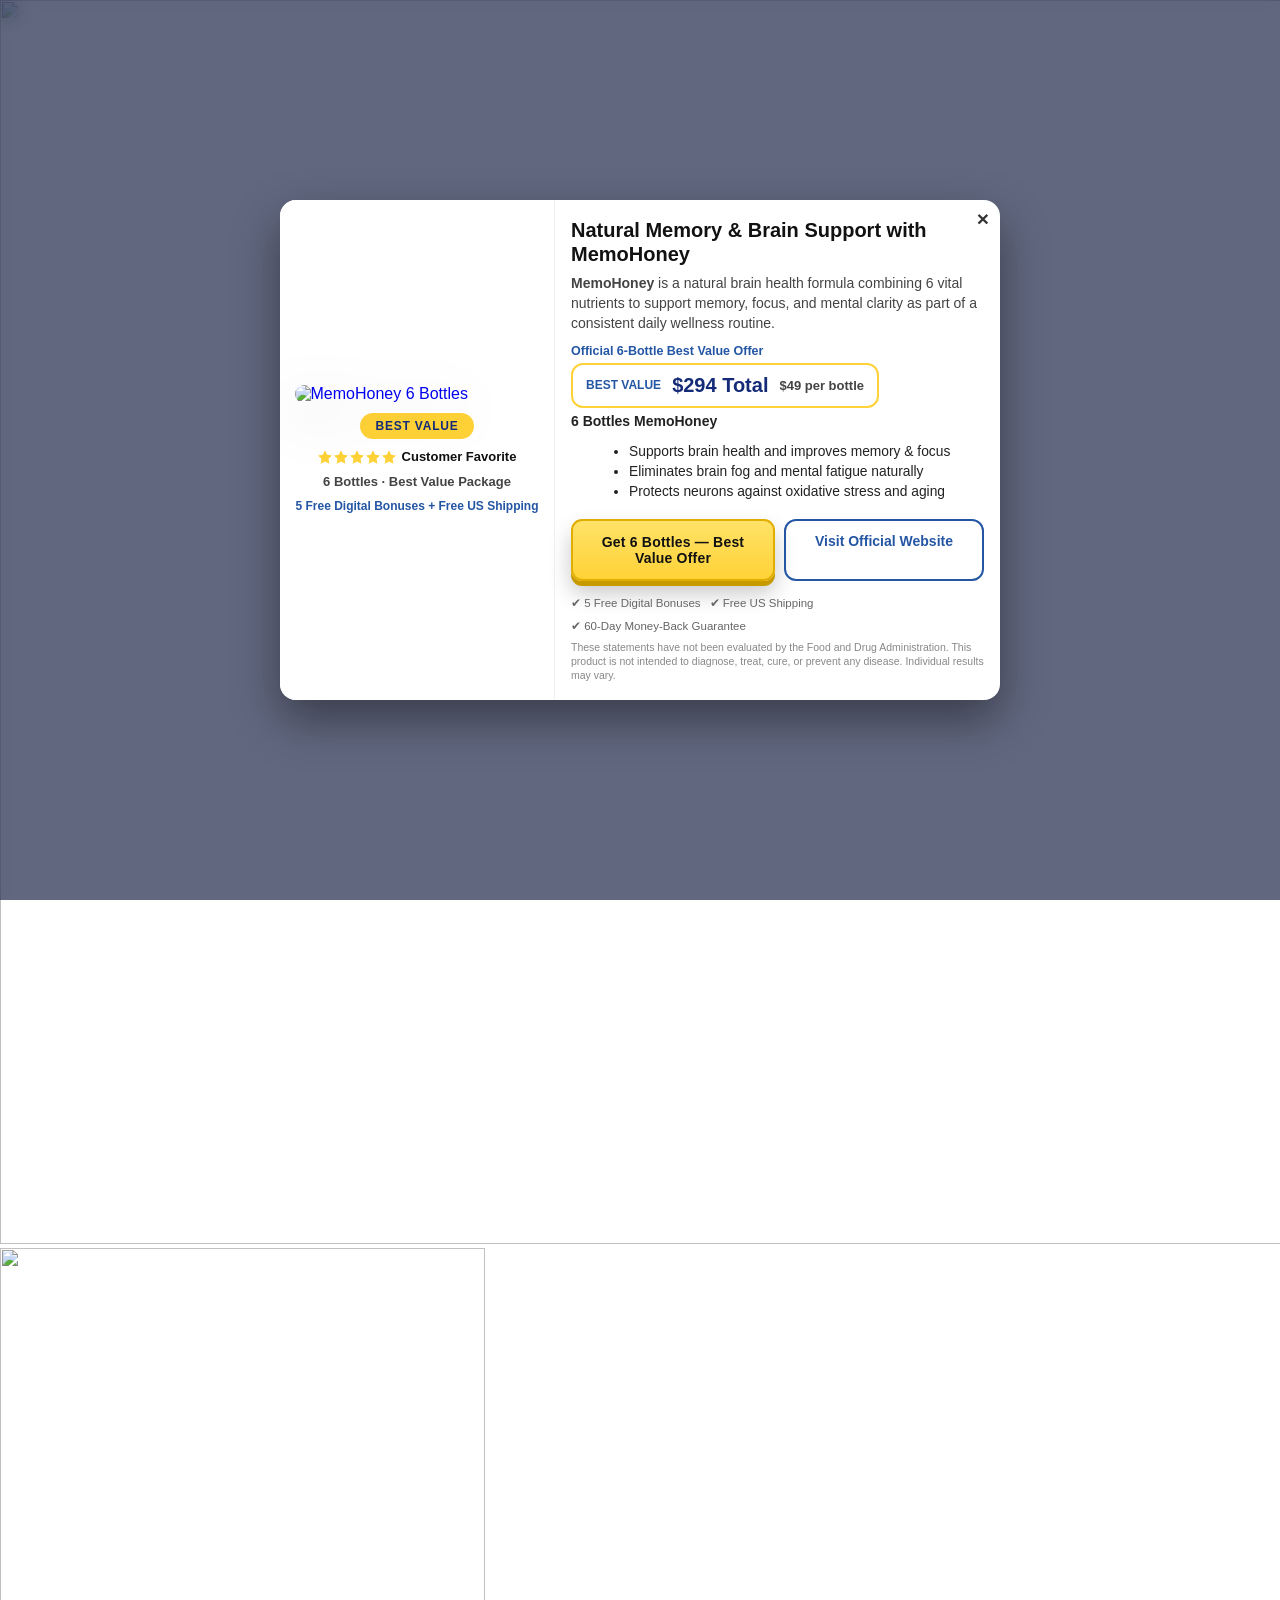
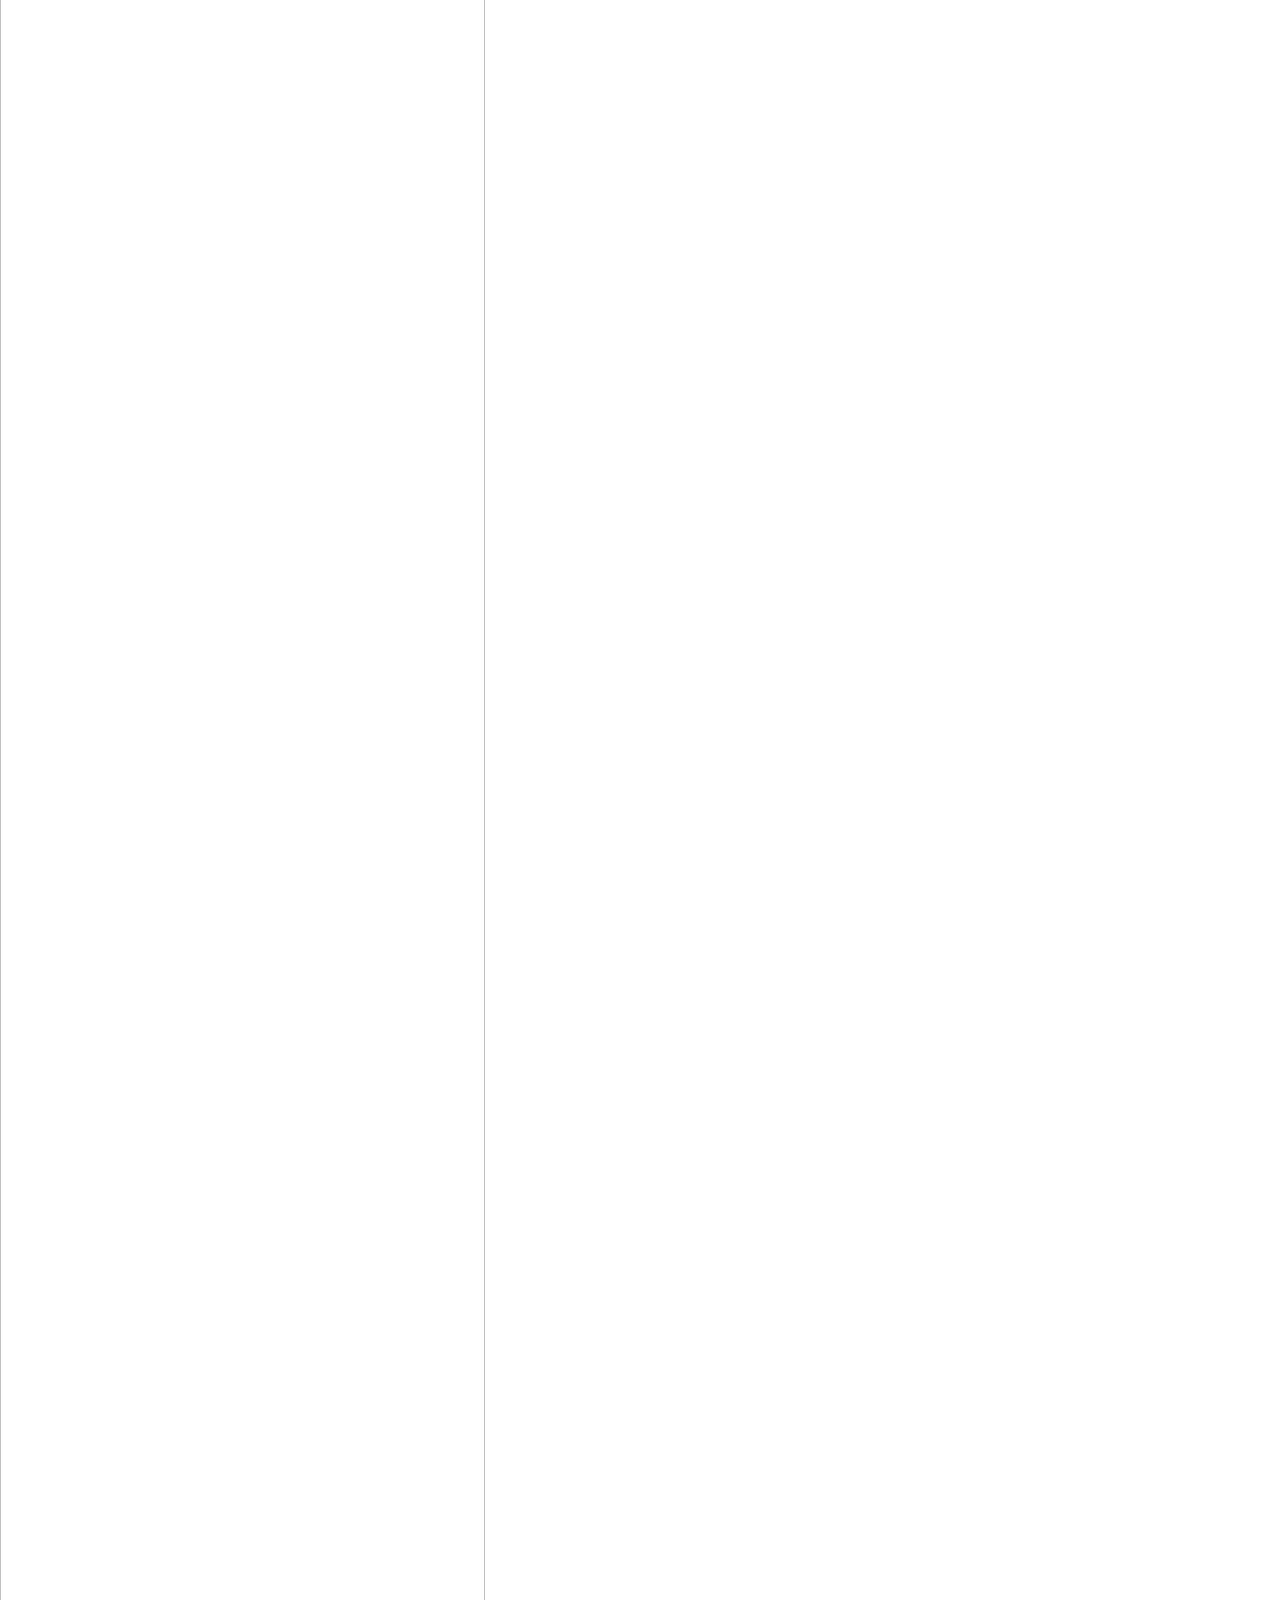
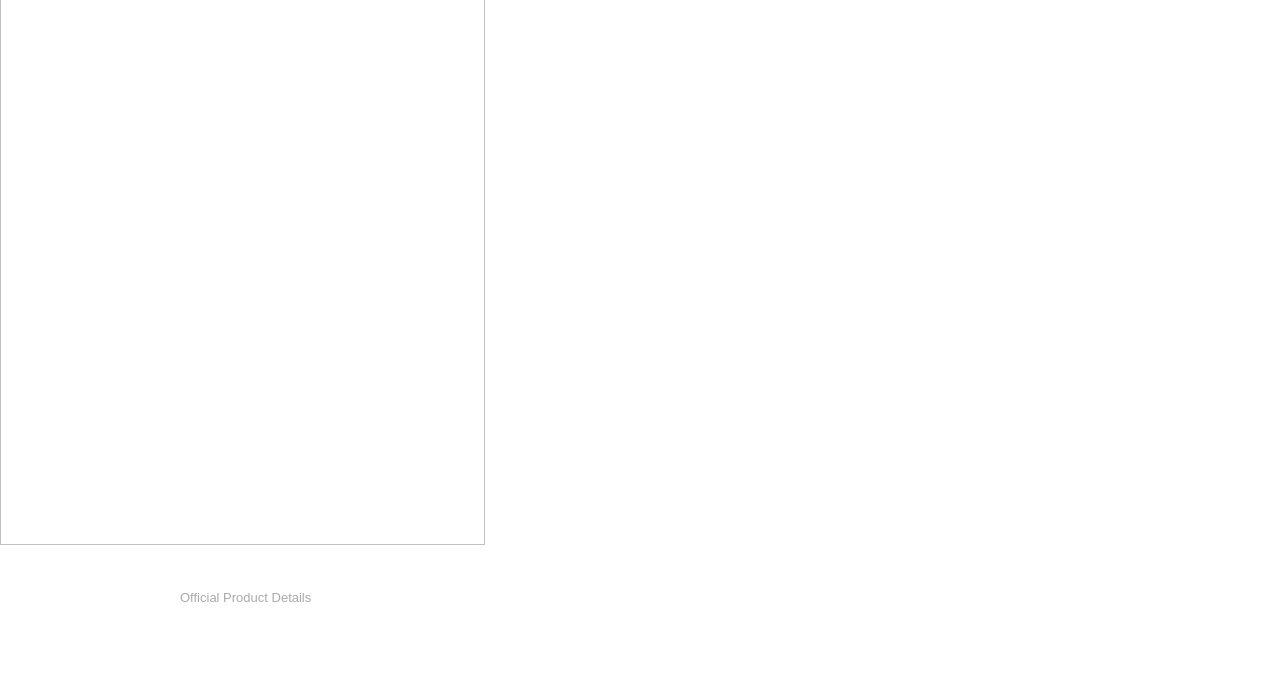
==== index.html @ 0afb5dfc "Add files via upload" ====
<!DOCTYPE html><html lang="pt-BR" dir="ltr"><head>
	<meta charset="UTF-8">
		<title>MemoHoney – Natural Memory & Brain Health Support | 2026</title>
<style>
#wpadminbar #wp-admin-bar-wccp_free_top_button .ab-icon:before {
	content: "\f160";
	color: #02CA02;
	top: 3px;
}
#wpadminbar #wp-admin-bar-wccp_free_top_button .ab-icon {
	transform: rotate(45deg);
}
</style>
<meta name="robots" content="max-image-preview:large">
<style id="wp-img-auto-sizes-contain-inline-css">
img:is([sizes=auto i],[sizes^="auto," i]){contain-intrinsic-size:3000px 1500px}
/*# sourceURL=wp-img-auto-sizes-contain-inline-css */
</style>

<style id="wp-emoji-styles-inline-css">

	img.wp-smiley, img.emoji {
		display: inline !important;
		border: none !important;
		box-shadow: none !important;
		height: 1em !important;
		width: 1em !important;
		margin: 0 0.07em !important;
		vertical-align: -0.1em !important;
		background: none !important;
		padding: 0 !important;
	}
/*# sourceURL=wp-emoji-styles-inline-css */
</style>
<style id="global-styles-inline-css">
:root{--wp--preset--aspect-ratio--square: 1;--wp--preset--aspect-ratio--4-3: 4/3;--wp--preset--aspect-ratio--3-4: 3/4;--wp--preset--aspect-ratio--3-2: 3/2;--wp--preset--aspect-ratio--2-3: 2/3;--wp--preset--aspect-ratio--16-9: 16/9;--wp--preset--aspect-ratio--9-16: 9/16;--wp--preset--color--black: #000000;--wp--preset--color--cyan-bluish-gray: #abb8c3;--wp--preset--color--white: #ffffff;--wp--preset--color--pale-pink: #f78da7;--wp--preset--color--vivid-red: #cf2e2e;--wp--preset--color--luminous-vivid-orange: #ff6900;--wp--preset--color--luminous-vivid-amber: #fcb900;--wp--preset--color--light-green-cyan: #7bdcb5;--wp--preset--color--vivid-green-cyan: #00d084;--wp--preset--color--pale-cyan-blue: #8ed1fc;--wp--preset--color--vivid-cyan-blue: #0693e3;--wp--preset--color--vivid-purple: #9b51e0;--wp--preset--gradient--vivid-cyan-blue-to-vivid-purple: linear-gradient(135deg,rgb(6,147,227) 0%,rgb(155,81,224) 100%);--wp--preset--gradient--light-green-cyan-to-vivid-green-cyan: linear-gradient(135deg,rgb(122,220,180) 0%,rgb(0,208,130) 100%);--wp--preset--gradient--luminous-vivid-amber-to-luminous-vivid-orange: linear-gradient(135deg,rgb(252,185,0) 0%,rgb(255,105,0) 100%);--wp--preset--gradient--luminous-vivid-orange-to-vivid-red: linear-gradient(135deg,rgb(255,105,0) 0%,rgb(207,46,46) 100%);--wp--preset--gradient--very-light-gray-to-cyan-bluish-gray: linear-gradient(135deg,rgb(238,238,238) 0%,rgb(169,184,195) 100%);--wp--preset--gradient--cool-to-warm-spectrum: linear-gradient(135deg,rgb(74,234,220) 0%,rgb(151,120,209) 20%,rgb(207,42,186) 40%,rgb(238,44,130) 60%,rgb(251,105,98) 80%,rgb(254,248,76) 100%);--wp--preset--gradient--blush-light-purple: linear-gradient(135deg,rgb(255,206,236) 0%,rgb(152,150,240) 100%);--wp--preset--gradient--blush-bordeaux: linear-gradient(135deg,rgb(254,205,165) 0%,rgb(254,45,45) 50%,rgb(107,0,62) 100%);--wp--preset--gradient--luminous-dusk: linear-gradient(135deg,rgb(255,203,112) 0%,rgb(199,81,192) 50%,rgb(65,88,208) 100%);--wp--preset--gradient--pale-ocean: linear-gradient(135deg,rgb(255,245,203) 0%,rgb(182,227,212) 50%,rgb(51,167,181) 100%);--wp--preset--gradient--electric-grass: linear-gradient(135deg,rgb(202,248,128) 0%,rgb(113,206,126) 100%);--wp--preset--gradient--midnight: linear-gradient(135deg,rgb(2,3,129) 0%,rgb(40,116,252) 100%);--wp--preset--font-size--small: 13px;--wp--preset--font-size--medium: 20px;--wp--preset--font-size--large: 36px;--wp--preset--font-size--x-large: 42px;--wp--preset--spacing--20: 0.44rem;--wp--preset--spacing--30: 0.67rem;--wp--preset--spacing--40: 1rem;--wp--preset--spacing--50: 1.5rem;--wp--preset--spacing--60: 2.25rem;--wp--preset--spacing--70: 3.38rem;--wp--preset--spacing--80: 5.06rem;--wp--preset--shadow--natural: 6px 6px 9px rgba(0, 0, 0, 0.2);--wp--preset--shadow--deep: 12px 12px 50px rgba(0, 0, 0, 0.4);--wp--preset--shadow--sharp: 6px 6px 0px rgba(0, 0, 0, 0.2);--wp--preset--shadow--outlined: 6px 6px 0px -3px rgb(255, 255, 255), 6px 6px rgb(0, 0, 0);--wp--preset--shadow--crisp: 6px 6px 0px rgb(0, 0, 0);}:root { --wp--style--global--content-size: 800px;--wp--style--global--wide-size: 1200px; }:where(body) { margin: 0; }.wp-site-blocks > .alignleft { float: left; margin-right: 2em; }.wp-site-blocks > .alignright { float: right; margin-left: 2em; }.wp-site-blocks > .aligncenter { justify-content: center; margin-left: auto; margin-right: auto; }:where(.wp-site-blocks) > * { margin-block-start: 24px; margin-block-end: 0; }:where(.wp-site-blocks) > :first-child { margin-block-start: 0; }:where(.wp-site-blocks) > :last-child { margin-block-end: 0; }:root { --wp--style--block-gap: 24px; }:root :where(.is-layout-flow) > :first-child{margin-block-start: 0;}:root :where(.is-layout-flow) > :last-child{margin-block-end: 0;}:root :where(.is-layout-flow) > *{margin-block-start: 24px;margin-block-end: 0;}:root :where(.is-layout-constrained) > :first-child{margin-block-start: 0;}:root :where(.is-layout-constrained) > :last-child{margin-block-end: 0;}:root :where(.is-layout-constrained) > *{margin-block-start: 24px;margin-block-end: 0;}:root :where(.is-layout-flex){gap: 24px;}:root :where(.is-layout-grid){gap: 24px;}.is-layout-flow > .alignleft{float: left;margin-inline-start: 0;margin-inline-end: 2em;}.is-layout-flow > .alignright{float: right;margin-inline-start: 2em;margin-inline-end: 0;}.is-layout-flow > .aligncenter{margin-left: auto !important;margin-right: auto !important;}.is-layout-constrained > .alignleft{float: left;margin-inline-start: 0;margin-inline-end: 2em;}.is-layout-constrained > .alignright{float: right;margin-inline-start: 2em;margin-inline-end: 0;}.is-layout-constrained > .aligncenter{margin-left: auto !important;margin-right: auto !important;}.is-layout-constrained > :where(:not(.alignleft):not(.alignright):not(.alignfull)){max-width: var(--wp--style--global--content-size);margin-left: auto !important;margin-right: auto !important;}.is-layout-constrained > .alignwide{max-width: var(--wp--style--global--wide-size);}body .is-layout-flex{display: flex;}.is-layout-flex{flex-wrap: wrap;align-items: center;}.is-layout-flex > :is(*, div){margin: 0;}body .is-layout-grid{display: grid;}.is-layout-grid > :is(*, div){margin: 0;}body{padding-top: 0px;padding-right: 0px;padding-bottom: 0px;padding-left: 0px;}:root :where(.wp-element-button, .wp-block-button__link){background-color: #32373c;border-width: 0;color: #fff;font-family: inherit;font-size: inherit;font-style: inherit;font-weight: inherit;letter-spacing: inherit;line-height: inherit;padding-top: calc(0.667em + 2px);padding-right: calc(1.333em + 2px);padding-bottom: calc(0.667em + 2px);padding-left: calc(1.333em + 2px);text-decoration: none;text-transform: inherit;}.has-black-color{color: var(--wp--preset--color--black) !important;}.has-cyan-bluish-gray-color{color: var(--wp--preset--color--cyan-bluish-gray) !important;}.has-white-color{color: var(--wp--preset--color--white) !important;}.has-pale-pink-color{color: var(--wp--preset--color--pale-pink) !important;}.has-vivid-red-color{color: var(--wp--preset--color--vivid-red) !important;}.has-luminous-vivid-orange-color{color: var(--wp--preset--color--luminous-vivid-orange) !important;}.has-luminous-vivid-amber-color{color: var(--wp--preset--color--luminous-vivid-amber) !important;}.has-light-green-cyan-color{color: var(--wp--preset--color--light-green-cyan) !important;}.has-vivid-green-cyan-color{color: var(--wp--preset--color--vivid-green-cyan) !important;}.has-pale-cyan-blue-color{color: var(--wp--preset--color--pale-cyan-blue) !important;}.has-vivid-cyan-blue-color{color: var(--wp--preset--color--vivid-cyan-blue) !important;}.has-vivid-purple-color{color: var(--wp--preset--color--vivid-purple) !important;}.has-black-background-color{background-color: var(--wp--preset--color--black) !important;}.has-cyan-bluish-gray-background-color{background-color: var(--wp--preset--color--cyan-bluish-gray) !important;}.has-white-background-color{background-color: var(--wp--preset--color--white) !important;}.has-pale-pink-background-color{background-color: var(--wp--preset--color--pale-pink) !important;}.has-vivid-red-background-color{background-color: var(--wp--preset--color--vivid-red) !important;}.has-luminous-vivid-orange-background-color{background-color: var(--wp--preset--color--luminous-vivid-orange) !important;}.has-luminous-vivid-amber-background-color{background-color: var(--wp--preset--color--luminous-vivid-amber) !important;}.has-light-green-cyan-background-color{background-color: var(--wp--preset--color--light-green-cyan) !important;}.has-vivid-green-cyan-background-color{background-color: var(--wp--preset--color--vivid-green-cyan) !important;}.has-pale-cyan-blue-background-color{background-color: var(--wp--preset--color--pale-cyan-blue) !important;}.has-vivid-cyan-blue-background-color{background-color: var(--wp--preset--color--vivid-cyan-blue) !important;}.has-vivid-purple-background-color{background-color: var(--wp--preset--color--vivid-purple) !important;}.has-black-border-color{border-color: var(--wp--preset--color--black) !important;}.has-cyan-bluish-gray-border-color{border-color: var(--wp--preset--color--cyan-bluish-gray) !important;}.has-white-border-color{border-color: var(--wp--preset--color--white) !important;}.has-pale-pink-border-color{border-color: var(--wp--preset--color--pale-pink) !important;}.has-vivid-red-border-color{border-color: var(--wp--preset--color--vivid-red) !important;}.has-luminous-vivid-orange-border-color{border-color: var(--wp--preset--color--luminous-vivid-orange) !important;}.has-luminous-vivid-amber-border-color{border-color: var(--wp--preset--color--luminous-vivid-amber) !important;}.has-light-green-cyan-border-color{border-color: var(--wp--preset--color--light-green-cyan) !important;}.has-vivid-green-cyan-border-color{border-color: var(--wp--preset--color--vivid-green-cyan) !important;}.has-pale-cyan-blue-border-color{border-color: var(--wp--preset--color--pale-cyan-blue) !important;}.has-vivid-cyan-blue-border-color{border-color: var(--wp--preset--color--vivid-cyan-blue) !important;}.has-vivid-purple-border-color{border-color: var(--wp--preset--color--vivid-purple) !important;}.has-vivid-cyan-blue-to-vivid-purple-gradient-background{background: var(--wp--preset--gradient--vivid-cyan-blue-to-vivid-purple) !important;}.has-light-green-cyan-to-vivid-green-cyan-gradient-background{background: var(--wp--preset--gradient--light-green-cyan-to-vivid-green-cyan) !important;}.has-luminous-vivid-amber-to-luminous-vivid-orange-gradient-background{background: var(--wp--preset--gradient--luminous-vivid-amber-to-luminous-vivid-orange) !important;}.has-luminous-vivid-orange-to-vivid-red-gradient-background{background: var(--wp--preset--gradient--luminous-vivid-orange-to-vivid-red) !important;}.has-very-light-gray-to-cyan-bluish-gray-gradient-background{background: var(--wp--preset--gradient--very-light-gray-to-cyan-bluish-gray) !important;}.has-cool-to-warm-spectrum-gradient-background{background: var(--wp--preset--gradient--cool-to-warm-spectrum) !important;}.has-blush-light-purple-gradient-background{background: var(--wp--preset--gradient--blush-light-purple) !important;}.has-blush-bordeaux-gradient-background{background: var(--wp--preset--gradient--blush-bordeaux) !important;}.has-luminous-dusk-gradient-background{background: var(--wp--preset--gradient--luminous-dusk) !important;}.has-pale-ocean-gradient-background{background: var(--wp--preset--gradient--pale-ocean) !important;}.has-electric-grass-gradient-background{background: var(--wp--preset--gradient--electric-grass) !important;}.has-midnight-gradient-background{background: var(--wp--preset--gradient--midnight) !important;}.has-small-font-size{font-size: var(--wp--preset--font-size--small) !important;}.has-medium-font-size{font-size: var(--wp--preset--font-size--medium) !important;}.has-large-font-size{font-size: var(--wp--preset--font-size--large) !important;}.has-x-large-font-size{font-size: var(--wp--preset--font-size--x-large) !important;}
:root :where(.wp-block-icon svg){width: 24px;}
:root :where(.wp-block-pullquote){font-size: 1.5em;line-height: 1.6;}
/*# sourceURL=global-styles-inline-css */
</style>
<link rel="stylesheet" id="hello-elementor-css" href="css/reset.css" media="all">
<link rel="stylesheet" id="hello-elementor-theme-style-css" href="css/theme.css" media="all">
<link rel="stylesheet" id="hello-elementor-header-footer-css" href="css/header-footer.css" media="all">
<link rel="stylesheet" id="elementor-frontend-css" href="css/frontend.min.css" media="all">
<link rel="stylesheet" id="elementor-post-5-css" href="css/post-5.css" media="all">
<link rel="stylesheet" id="widget-image-css" href="css/widget-image.min.css" media="all">
<link rel="stylesheet" id="elementor-post-281-css" href="css/post-281.css" media="all">
<link rel="stylesheet" id="elementor-gf-roboto-css" href="https://fonts.googleapis.com/css?family=Roboto:100,100italic,200,200italic,300,300italic,400,400italic,500,500italic,600,600italic,700,700italic,800,800italic,900,900italic&display=swap" media="all">
<link rel="stylesheet" id="elementor-gf-robotoslab-css" href="https://fonts.googleapis.com/css?family=Roboto+Slab:100,100italic,200,200italic,300,300italic,400,400italic,500,500italic,600,600italic,700,700italic,800,800italic,900,900italic&display=swap" media="all">
<script id="jquery-core-js" src="js/jquery.min.js"></script>
<script id="jquery-migrate-js" src="js/jquery-migrate.min.js"></script>
<script id="wpcp_disable_selection" type="text/javascript">
var image_save_msg='You are not allowed to save images!';
	var no_menu_msg='Context Menu disabled!';
	var smessage = "Content is protected !!";

function disableEnterKey(e)
{
	var elemtype = e.target.tagName;
	
	elemtype = elemtype.toUpperCase();
	
	if (elemtype == "TEXT" || elemtype == "TEXTAREA" || elemtype == "INPUT" || elemtype == "PASSWORD" || elemtype == "SELECT" || elemtype == "OPTION" || elemtype == "EMBED")
	{
		elemtype = 'TEXT';
	}
	
	if (e.ctrlKey){
     var key;
     if(window.event)
          key = window.event.keyCode;     //IE
     else
          key = e.which;     //firefox (97)
    //if (key != 17) alert(key);
     if (elemtype!= 'TEXT' && (key == 97 || key == 65 || key == 67 || key == 99 || key == 88 || key == 120 || key == 26 || key == 85  || key == 86 || key == 83 || key == 43 || key == 73))
     {
		if(wccp_free_iscontenteditable(e)) return true;
		show_wpcp_message('You are not allowed to copy content or view source');
		return false;
     }else
     	return true;
     }
}

/*For contenteditable tags*/
function wccp_free_iscontenteditable(e)
{
	var e = e || window.event; // also there is no e.target property in IE. instead IE uses window.event.srcElement
  	
	var target = e.target || e.srcElement;

	var elemtype = e.target.nodeName;
	
	elemtype = elemtype.toUpperCase();
	
	var iscontenteditable = "false";
		
	if(typeof target.getAttribute!="undefined" ) iscontenteditable = target.getAttribute("contenteditable"); // Return true or false as string
	
	var iscontenteditable2 = false;
	
	if(typeof target.isContentEditable!="undefined" ) iscontenteditable2 = target.isContentEditable; // Return true or false as boolean

	if(target.parentElement.isContentEditable) iscontenteditable2 = true;
	
	if (iscontenteditable == "true" || iscontenteditable2 == true)
	{
		if(typeof target.style!="undefined" ) target.style.cursor = "text";
		
		return true;
	}
}

////////////////////////////////////
function disable_copy(e)
{	
	var e = e || window.event; // also there is no e.target property in IE. instead IE uses window.event.srcElement
	
	var elemtype = e.target.tagName;
	
	elemtype = elemtype.toUpperCase();
	
	if (elemtype == "TEXT" || elemtype == "TEXTAREA" || elemtype == "INPUT" || elemtype == "PASSWORD" || elemtype == "SELECT" || elemtype == "OPTION" || elemtype == "EMBED")
	{
		elemtype = 'TEXT';
	}
	
	if(wccp_free_iscontenteditable(e)) return true;
	
	var isSafari = /Safari/.test(navigator.userAgent) && /Apple Computer/.test(navigator.vendor);
	
	var checker_IMG = '';
	if (elemtype == "IMG" && checker_IMG == 'checked' && e.detail >= 2) {show_wpcp_message(alertMsg_IMG);return false;}
	if (elemtype != "TEXT")
	{
		if (smessage !== "" && e.detail == 2)
			show_wpcp_message(smessage);
		
		if (isSafari)
			return true;
		else
			return false;
	}	
}

//////////////////////////////////////////
function disable_copy_ie()
{
	var e = e || window.event;
	var elemtype = window.event.srcElement.nodeName;
	elemtype = elemtype.toUpperCase();
	if(wccp_free_iscontenteditable(e)) return true;
	if (elemtype == "IMG") {show_wpcp_message(alertMsg_IMG);return false;}
	if (elemtype != "TEXT" && elemtype != "TEXTAREA" && elemtype != "INPUT" && elemtype != "PASSWORD" && elemtype != "SELECT" && elemtype != "OPTION" && elemtype != "EMBED")
	{
		return false;
	}
}	
function reEnable()
{
	return true;
}
document.onkeydown = disableEnterKey;
document.onselectstart = disable_copy_ie;
if(navigator.userAgent.indexOf('MSIE')==-1)
{
	document.onmousedown = disable_copy;
	document.onclick = reEnable;
}
function disableSelection(target)
{
    //For IE This code will work
    if (typeof target.onselectstart!="undefined")
    target.onselectstart = disable_copy_ie;
    
    //For Firefox This code will work
    else if (typeof target.style.MozUserSelect!="undefined")
    {target.style.MozUserSelect="none";}
    
    //All other  (ie: Opera) This code will work
    else
    target.onmousedown=function(){return false}
    target.style.cursor = "default";
}
//Calling the JS function directly just after body load
window.onload = function(){disableSelection(document.body);};

//////////////////special for safari Start////////////////
var onlongtouch;
var timer;
var touchduration = 1000; //length of time we want the user to touch before we do something

var elemtype = "";
function touchstart(e) {
	var e = e || window.event;
  // also there is no e.target property in IE.
  // instead IE uses window.event.srcElement
  	var target = e.target || e.srcElement;
	
	elemtype = window.event.srcElement.nodeName;
	
	elemtype = elemtype.toUpperCase();
	
	if(!wccp_pro_is_passive()) e.preventDefault();
	if (!timer) {
		timer = setTimeout(onlongtouch, touchduration);
	}
}

function touchend() {
    //stops short touches from firing the event
    if (timer) {
        clearTimeout(timer);
        timer = null;
    }
	onlongtouch();
}

onlongtouch = function(e) { //this will clear the current selection if anything selected
	
	if (elemtype != "TEXT" && elemtype != "TEXTAREA" && elemtype != "INPUT" && elemtype != "PASSWORD" && elemtype != "SELECT" && elemtype != "EMBED" && elemtype != "OPTION")	
	{
		if (window.getSelection) {
			if (window.getSelection().empty) {  // Chrome
			window.getSelection().empty();
			} else if (window.getSelection().removeAllRanges) {  // Firefox
			window.getSelection().removeAllRanges();
			}
		} else if (document.selection) {  // IE?
			document.selection.empty();
		}
		return false;
	}
};

document.addEventListener("DOMContentLoaded", function(event) { 
    window.addEventListener("touchstart", touchstart, false);
    window.addEventListener("touchend", touchend, false);
});

function wccp_pro_is_passive() {

  var cold = false,
  hike = function() {};

  try {
	  const object1 = {};
  var aid = Object.defineProperty(object1, 'passive', {
  get() {cold = true}
  });
  window.addEventListener('test', hike, aid);
  window.removeEventListener('test', hike, aid);
  } catch (e) {}

  return cold;
}
/*special for safari End*/
</script>
<script id="wpcp_disable_Right_Click" type="text/javascript">
document.ondragstart = function() { return false;}
	function nocontext(e) {
	   return false;
	}
	document.oncontextmenu = nocontext;
</script>
<style>
.unselectable
{
-moz-user-select:none;
-webkit-user-select:none;
cursor: default;
}
html
{
-webkit-touch-callout: none;
-webkit-user-select: none;
-khtml-user-select: none;
-moz-user-select: none;
-ms-user-select: none;
user-select: none;
-webkit-tap-highlight-color: rgba(0,0,0,0);
}
</style>
<script id="wpcp_css_disable_selection" type="text/javascript">
var e = document.getElementsByTagName('body')[0];
if(e)
{
	e.setAttribute('unselectable',"on");
}
</script>
<meta name="generator" content="Elementor 4.2.2; features: e_font_icon_svg, additional_custom_breakpoints; settings: css_print_method-external, google_font-enabled, font_display-swap">
			<style>
				.e-con.e-parent:nth-of-type(n+4):not(.e-lazyloaded):not(.e-no-lazyload),
				.e-con.e-parent:nth-of-type(n+4):not(.e-lazyloaded):not(.e-no-lazyload) * {
					background-image: none !important;
				}
				@media screen and (max-height: 1024px) {
					.e-con.e-parent:nth-of-type(n+3):not(.e-lazyloaded):not(.e-no-lazyload),
					.e-con.e-parent:nth-of-type(n+3):not(.e-lazyloaded):not(.e-no-lazyload) * {
						background-image: none !important;
					}
				}
				@media screen and (max-height: 640px) {
					.e-con.e-parent:nth-of-type(n+2):not(.e-lazyloaded):not(.e-no-lazyload),
					.e-con.e-parent:nth-of-type(n+2):not(.e-lazyloaded):not(.e-no-lazyload) * {
						background-image: none !important;
					}
				}
			</style>
				<meta name="viewport" content="width=device-width, initial-scale=1.0, viewport-fit=cover"><script src="js/wp-emoji-release.min.js" defer=""></script></head>
<body class="wp-singular page-template page-template-elementor_canvas page page-id-281 wp-embed-responsive wp-theme-hello-elementor unselectable hello-elementor-default elementor-default elementor-template-canvas elementor-kit-5 elementor-page elementor-page-281" style="cursor: default;">
			<div data-elementor-type="wp-page" data-elementor-id="281" class="elementor elementor-281">
				<div class="elementor-element elementor-element-32549f0b e-con-full e-flex e-con e-parent e-lazyloaded" data-id="32549f0b" data-element_type="container" data-e-type="container" data-settings="{" background_background":"classic"}"="">
				<div class="elementor-element elementor-element-6e5547ae elementor-hidden-tablet elementor-hidden-mobile elementor-widget elementor-widget-image" data-id="6e5547ae" data-element_type="widget" data-e-type="widget" data-widget_type="image.default">
															<img fetchpriority="high" decoding="async" width="1905" height="1244" src="https://cdn.jsdelivr.net/gh/mirellegoncalvesmkt-ops/imagens-landing-pages@main/MemoHoney.pc.webp" sizes="(max-width: 1905px) 100vw, 1905px">															</div>
				<div class="elementor-element elementor-element-6a305622 elementor-hidden-desktop elementor-widget elementor-widget-image" data-id="6a305622" data-element_type="widget" data-e-type="widget" data-widget_type="image.default">
															<img decoding="async" width="485" height="2497" src="https://cdn.jsdelivr.net/gh/mirellegoncalvesmkt-ops/imagens-landing-pages@main/MemoHoney.mb.webp" sizes="(max-width: 485px) 100vw, 485px">															</div>
				</div>
		<div class="elementor-element elementor-element-74749741 e-con-full e-flex e-con e-parent" data-id="74749741" data-element_type="container" data-e-type="container" data-settings="{" background_background":"classic"}"="">
				<div class="elementor-element elementor-element-3987fada elementor-widget elementor-widget-html" data-id="3987fada" data-element_type="widget" data-e-type="widget" data-widget_type="html.default">
					<!-- MEMOHONEY POPUP — RESPONSIVE COMPACT V2.6 PRODUCT IMAGE BIGGER -->
<div id="memohoney-overlay" style="
position:fixed;
inset:0;
background:rgba(8,18,55,0.64);
backdrop-filter:blur(9px) saturate(115%);
-webkit-backdrop-filter:blur(9px) saturate(115%);
display:flex;
align-items:center;
justify-content:center;
z-index:1000000;
padding:10px;
box-sizing:border-box;
">

<style>
@keyframes popupIn{
from{transform:scale(.94);opacity:0;}
to{transform:scale(1);opacity:1;}
}

#memohoney-popup *{
box-sizing:border-box;
}

#memohoney-popup{
width:100%;
max-width:720px;
max-height:92vh;
background:#ffffff;
border-radius:16px;
box-shadow:0 20px 48px rgba(0,0,0,0.42);
display:flex;
flex-direction:row;
overflow:auto;
font-family:'Montserrat','Inter',Arial,sans-serif;
animation:popupIn .28s ease-out;
}

#memohoney-product{
flex:0 0 275px;
background:#FFFFFF;
padding:18px 14px;
display:flex;
flex-direction:column;
align-items:center;
justify-content:center;
gap:10px;
border-right:1px solid rgba(0,0,0,0.06);
text-decoration:none;
cursor:pointer;
}

#memohoney-product img{
width:100%;
max-width:245px;
height:auto;
border-radius:12px;
filter:drop-shadow(0 16px 28px rgba(0,0,0,0.22));
}

#memohoney-copy{
flex:1;
padding:18px 16px;
display:flex;
flex-direction:column;
gap:8px;
position:relative;
}

.btn-3d{
background:linear-gradient(180deg,#FFE267 0%,#FFD237 100%);
color:#111;
padding:13px 14px;
border-radius:11px;
text-align:center;
font-weight:900;
font-size:14px;
text-decoration:none;
display:block;
border:2px solid #E0AD00;
cursor:pointer;
letter-spacing:.2px;
box-shadow:
0 5px 0 #C79A00,
0 12px 22px rgba(0,0,0,0.22);
transition:all .18s ease;
}

.btn-3d:hover{
transform:translateY(-2px);
box-shadow:
0 7px 0 #C79A00,
0 15px 24px rgba(0,0,0,0.26);
}

.btn-3d:active{
transform:translateY(3px);
box-shadow:
0 2px 0 #C79A00,
0 8px 14px rgba(0,0,0,0.22);
}

.stars{
display:flex;
gap:2px;
}

.star{
width:14px;
height:14px;
fill:#FFD237;
}

@media (max-width: 640px){

#memohoney-overlay{
align-items:center;
padding:6px;
}

#memohoney-popup{
max-width:360px;
max-height:88svh;
flex-direction:column;
border-radius:13px;
overflow-y:auto;
}

#memohoney-product{
flex:unset;
width:100%;
padding:8px 10px 7px;
gap:4px;
border-right:0;
border-bottom:1px solid rgba(0,0,0,0.06);
}

#memohoney-product img{
max-width:155px;
}

#memohoney-product span{
font-size:10.5px !important;
padding:4px 12px !important;
}

#memohoney-product .star{
width:11px;
height:11px;
}

#memohoney-product div[style*="6 Bottles"]{
font-size:11.5px !important;
line-height:1.2 !important;
}

#memohoney-product div[style*="3 Free Digital Bonuses"]{
font-size:10.8px !important;
line-height:1.2 !important;
}

#memohoney-copy{
padding:10px 12px 12px;
gap:5px;
}

#memohoney-copy h2{
font-size:16px !important;
line-height:1.16 !important;
padding-right:22px;
}

#memohoney-copy p{
font-size:12.2px !important;
line-height:1.32 !important;
}

#memohoney-price-line{
font-size:11.2px !important;
gap:5px !important;
margin-top:0 !important;
}

#memohoney-price-box{
padding:7px 9px !important;
gap:7px !important;
border-radius:10px !important;
}

#memohoney-price-box span:nth-child(1){
font-size:10.8px !important;
}

#memohoney-price-box span:nth-child(2){
font-size:17px !important;
}

#memohoney-price-box span:nth-child(3){
font-size:11.5px !important;
}

#memohoney-copy span[style*="6 Bottles MemoHoney"]{
font-size:12.2px !important;
line-height:1.2 !important;
}

#memohoney-copy ul{
font-size:12px !important;
line-height:1.28 !important;
margin:3px 0 0 16px !important;
padding-left:12px !important;
}

#memohoney-buttons{
flex-direction:column;
gap:7px !important;
margin-top:6px !important;
}

#memohoney-buttons a{
width:100%;
padding:10px 12px !important;
font-size:13px !important;
border-radius:10px !important;
}

.btn-3d{
box-shadow:
0 4px 0 #C79A00,
0 9px 16px rgba(0,0,0,0.20);
}

#memohoney-trust{
gap:7px !important;
font-size:10.5px !important;
line-height:1.2 !important;
margin-top:5px !important;
}

#memohoney-disclaimer{
font-size:9px !important;
line-height:1.2 !important;
max-height:28px;
overflow:hidden;
}

}
</style>

<div id="memohoney-popup">

<!-- PRODUCT SIDE -->

<a id="memohoney-product" href="https://mymemohoney.com/mmh-aff-buy-dtc?aff_id=4706">

<img decoding="async" src="https://cdn.jsdelivr.net/gh/mirellegoncalvesmkt-ops/imagens-landing-pages@main/6-frascos-MemoHoney.webp" alt="MemoHoney 6 Bottles" loading="lazy">

<span style="
background:#FFD237;
color:#142B78;
padding:6px 15px;
border-radius:999px;
font-size:12px;
font-weight:900;
letter-spacing:.8px;">
BEST VALUE
</span>

<div style="display:flex;align-items:center;gap:6px;">

<div class="stars">
<svg class="star" viewBox="0 0 24 24"><path d="M12 .6l3.7 7.5 8.3 1.2-6 5.8 1.4 8.3L12 19.8 4.6 23.4 6 15.1 0 9.3l8.3-1.2z"></path></svg>
<svg class="star" viewBox="0 0 24 24"><path d="M12 .6l3.7 7.5 8.3 1.2-6 5.8 1.4 8.3L12 19.8 4.6 23.4 6 15.1 0 9.3l8.3-1.2z"></path></svg>
<svg class="star" viewBox="0 0 24 24"><path d="M12 .6l3.7 7.5 8.3 1.2-6 5.8 1.4 8.3L12 19.8 4.6 23.4 6 15.1 0 9.3l8.3-1.2z"></path></svg>
<svg class="star" viewBox="0 0 24 24"><path d="M12 .6l3.7 7.5 8.3 1.2-6 5.8 1.4 8.3L12 19.8 4.6 23.4 6 15.1 0 9.3l8.3-1.2z"></path></svg>
<svg class="star" viewBox="0 0 24 24"><path d="M12 .6l3.7 7.5 8.3 1.2-6 5.8 1.4 8.3L12 19.8 4.6 23.4 6 15.1 0 9.3l8.3-1.2z"></path></svg>
</div>

<span style="font-size:13px;color:#111;font-weight:900;">
Customer Favorite
</span>

</div>

<div style="font-size:13px;color:#444;text-align:center;font-weight:800;">
6 Bottles · Best Value Package
</div>

<div style="font-size:12px;font-weight:900;color:#2456A4;text-align:center;line-height:1.25;">
5 Free Digital Bonuses + Free US Shipping
</div>

</a>

<!-- COPY SIDE -->

<div id="memohoney-copy">

<a href="https://mymemohoney.com/mmh-aff-buy-dtc?aff_id=4706" style="position:absolute;top:8px;right:11px;font-size:21px;font-weight:900;color:#333;text-decoration:none;line-height:1;">
×
</a>

<h2 style="
margin:0;
font-size:20px;
font-weight:900;
color:#111;
line-height:1.22;
max-width:420px;
">
Natural Memory & Brain Support with <strong>MemoHoney</strong>
</h2>

<p style="margin:0;font-size:14px;line-height:1.42;color:#444;">
<strong>MemoHoney</strong> is a natural brain health formula combining 6 vital nutrients to support memory, focus, and mental clarity as part of a consistent daily wellness routine.
</p>

<div style="margin-top:2px;">

<div id="memohoney-price-line" style="
font-size:12.5px;
color:#777;
display:flex;
align-items:center;
gap:6px;
flex-wrap:wrap;
">
<span style="color:#2456A4;font-weight:900;">
Official 6-Bottle Best Value Offer
</span>
</div>

<div style="margin-top:5px;display:flex;flex-direction:column;gap:5px;">

<div id="memohoney-price-box" style="
border:2px solid #FFD237;
border-radius:12px;
padding:9px 13px;
display:inline-flex;
align-items:center;
gap:11px;
align-self:flex-start;
flex-wrap:wrap;
">

<span style="font-size:12px;font-weight:900;color:#2456A4;">
BEST VALUE
</span>

<span style="font-size:20px;font-weight:900;color:#142B78;">
$294 Total
</span>

<span style="font-size:13px;font-weight:800;color:#444;">
$49 per bottle
</span>

</div>

<span style="font-size:14px;color:#222;font-weight:900;">
6 Bottles MemoHoney
</span>

</div>

</div>

<ul style="margin:5px 0 0 18px;font-size:13.8px;line-height:1.45;color:#222;">
<li>Supports brain health and improves memory & focus</li>
<li>Eliminates brain fog and mental fatigue naturally</li>
<li>Protects neurons against oxidative stress and aging</li>
</ul>

<div id="memohoney-buttons" style="margin-top:9px;display:flex;gap:9px;flex-wrap:wrap;">

<a href="https://mymemohoney.com/mmh-aff-buy-dtc?aff_id=4706" class="btn-3d" style="flex:1;">
Get 6 Bottles — Best Value Offer
</a>

<a href="https://mymemohoney.com/mmh-aff-buy-dtc?aff_id=4706" style="
flex:1;
border:2px solid #2456A4;
color:#2456A4;
padding:12px;
border-radius:12px;
text-align:center;
font-size:14px;
font-weight:900;
text-decoration:none;">
Visit Official Website
</a>

</div>

<div id="memohoney-trust" style="margin-top:7px;font-size:11.5px;color:#666;display:flex;gap:9px;flex-wrap:wrap;">
<span>✔ 5 Free Digital Bonuses</span>
<span>✔ Free US Shipping</span>
<span>✔ 60-Day Money-Back Guarantee</span>
</div>

<div id="memohoney-disclaimer" style="font-size:10.5px;color:#888;line-height:1.32;">
These statements have not been evaluated by the Food and Drug Administration.
This product is not intended to diagnose, treat, cure, or prevent any disease.
Individual results may vary.
</div>

</div>
</div>
</div>				</div>
				<div class="elementor-element elementor-element-5806ae95 elementor-widget elementor-widget-html" data-id="5806ae95" data-element_type="widget" data-e-type="widget" data-widget_type="html.default">
					


  <meta charset="UTF-8">
  <meta name="viewport" content="width=device-width, initial-scale=1.0">

  <title>MemoHoney – Natural Memory & Brain Health Support | Best Brain Supplement 2026</title>

  <meta name="description" content="MemoHoney is a natural brain health supplement combining 6 key nutrients to support memory, focus, and mental clarity. Trusted by thousands. 60-day money-back guarantee. Order 6 bottles for the best value.">

  <meta name="keywords" content="MemoHoney, brain supplement, memory support, natural nootropic, focus supplement, brain health, mental clarity, memory supplement, brain fog remedy, cognitive support, dietary supplement">

  <meta name="author" content="MemoHoney">

  <!-- Indexing -->
  <meta name="robots" content="index, follow, max-snippet:-1, max-image-preview:large, max-video-preview:-1">

  <!-- Canonical -->
  <link rel="canonical" href="https://improveyourmind.vercel.app/">

  <!-- Open Graph -->
  <meta property="og:type" content="product">
  <meta property="og:site_name" content="MemoHoney">
  <meta property="og:title" content="MemoHoney – Natural Memory & Brain Health Support | 2026">
  <meta property="og:description" content="MemoHoney combines 6 brain-support nutrients to improve memory, eliminate brain fog, and boost mental clarity. 6-bottle pack — best value with free US shipping.">
  <meta property="og:image" content="https://cdn.jsdelivr.net/gh/mirellegoncalvesmkt-ops/imagens-landing-pages@main/6-frascos-MemoHoney.webp">
  <meta property="og:image:width" content="1200">
  <meta property="og:image:height" content="630">
  <meta property="og:url" content="https://improveyourmind.vercel.app/">
  <meta property="og:locale" content="en_US">

  <!-- Twitter -->
  <meta name="twitter:card" content="summary_large_image">
  <meta name="twitter:title" content="MemoHoney – Natural Memory & Brain Health Support | 2026">
  <meta name="twitter:description" content="MemoHoney combines brain-support nutrients to improve memory, eliminate brain fog, and support mental clarity. Try 6 bottles risk-free.">
  <meta name="twitter:image" content="https://cdn.jsdelivr.net/gh/mirellegoncalvesmkt-ops/imagens-landing-pages@main/6-frascos-MemoHoney.webp">

  <!-- Schema Markup (Structured Data) -->
  <script type="application/ld+json">
  {
    "@context": "https://schema.org",
    "@type": "Product",
    "name": "MemoHoney",
    "description": "MemoHoney is a natural brain health formula combining 6 vital nutrients to support memory, focus, and mental clarity. Includes 5 free digital bonuses, free US shipping, and a 60-day money-back guarantee.",
    "brand": {
      "@type": "Brand",
      "name": "MemoHoney"
    },
    "image": "https://cdn.jsdelivr.net/gh/mirellegoncalvesmkt-ops/imagens-landing-pages@main/6-frascos-MemoHoney.webp",
    "offers": {
      "@type": "Offer",
      "url": "https://improveyourmind.vercel.app/",
      "priceCurrency": "USD",
      "price": "294.00",
      "priceValidUntil": "2026-12-31",
      "availability": "https://schema.org/InStock",
      "itemCondition": "https://schema.org/NewCondition",
      "shippingDetails": {
        "@type": "OfferShippingDetails",
        "shippingRate": {
          "@type": "MonetaryAmount",
          "value": "0",
          "currency": "USD"
        },
        "shippingDestination": {
          "@type": "DefinedRegion",
          "addressCountry": "US"
        }
      }
    },
    "aggregateRating": {
      "@type": "AggregateRating",
      "ratingValue": "4.8",
      "reviewCount": "1247"
    }
  }
  </script>

  <!-- Traqueamento -->
  <script defer src="https://cdn.rartcloud.com/code/7592-151fdf17-e2ad-4aa0-a69f-aeb1a4de292d"></script>

  <!-- Google tag (gtag.js) -->
  <script async src="https://www.googletagmanager.com/gtag/js?id=AW-18163983450"></script>
  <script>
    window.dataLayer = window.dataLayer || [];
    function gtag(){dataLayer.push(arguments);}
    gtag('js', new Date());
    gtag('config', 'AW-18163983450');
  </script>


  <style>
    /* SEO FAQ - scoped only */
    #glp-faq{
      max-width:920px;
      margin:40px auto 90px;
      padding:0 16px;
      color:#555;
      font-family:'Poppins','Montserrat','Inter',Arial,sans-serif;
      font-size:13px;
    }

    #glp-faq .faq-toggle{
      background:none !important;
      border:0 !important;
      padding:0 !important;
      margin:0;
      color:#aaa;
      font-size:13px;
      line-height:1.4;
      cursor:pointer;
      display:inline-flex;
      align-items:center;
      gap:6px;
      text-decoration:none;
    }

    #glp-faq .faq-toggle:hover,
    #glp-faq .faq-toggle:focus{
      color:#aaa;
      text-decoration:none;
      outline:none;
    }

    #glp-faq .faq-content{
      display:none;
      margin-top:12px;
    }

    #glp-faq .faq-content h2{
      font-size:18px;
      margin:14px 0 6px;
      font-weight:600;
      color:#333;
    }

    #glp-faq .faq-content h3{
      font-size:16px;
      margin:12px 0 6px;
      font-weight:600;
      color:#333;
    }

    #glp-faq .faq-content p{
      margin:0 0 12px;
      line-height:1.5;
    }

    /* Footer - scoped only */
    #footer-final {
      position:fixed;
      bottom:0;
      left:0;
      width:100%;
      background-color:rgba(255,255,255,0.85);
      backdrop-filter:blur(8px);
      -webkit-backdrop-filter:blur(8px);
      text-align:center;
      padding:12px 5px;
      font-size:13px;
      color:#333;
      box-shadow:0 -1px 3px rgba(0,0,0,0.08);
      z-index:999999;
      opacity:0;
      visibility:hidden;
      transition:opacity 0.35s ease, visibility 0.35s ease;
      font-family:'Poppins','Montserrat','Inter',Arial,sans-serif;
    }

    #footer-final.visible {
      opacity:1;
      visibility:visible;
    }

    #footer-final a {
      color:#2456A4;
      text-decoration:none;
      margin:0 8px;
      font-weight:500;
    }

    #footer-final a:hover {
      text-decoration:underline;
    }

    @media (max-width:600px) {
      #footer-final {
        padding:14px 5px;
        font-size:14px;
      }

      #footer-final a {
        margin:0 6px;
      }

      #glp-faq{
        margin-bottom:95px;
      }
    }
  </style>




  <!-- AQUI ENTRA SEU HTML PRINCIPAL VISIFLORA JÁ VALIDADO -->
  <!-- Cole seu popup/modelo validado aqui, sem alterar -->

  <!-- SEO CONTENT / OFFICIAL PRODUCT DETAILS -->
  <section id="glp-faq">

    <button class="faq-toggle" type="button" aria-expanded="false" aria-controls="glp-faq-content">
      <span class="label">Official Product Details</span>
    </button>

    <div class="faq-content" id="glp-faq-content">

      <h2>MemoHoney Official Product Information</h2>

      <p>
        MemoHoney is presented as a natural brain health formula combining
        6 vital nutrients designed to support memory, focus, and mental clarity
        as part of a consistent daily wellness routine. The formula is designed
        to support cognitive function by improving cerebral blood flow and
        protecting neurons against oxidative stress. This page helps visitors
        review key product details before continuing to the official MemoHoney
        offer page, where current package options, pricing, shipping, bonuses,
        guarantee terms, and availability can be confirmed.
      </p>

      <h3>Official MemoHoney Offer Access</h3>

      <p>
        The official MemoHoney offer page provides access to the currently
        available bottle packages and secure online checkout. Visitors can
        continue from this page to review current quantities, package pricing,
        shipping information, digital bonus availability, guarantee coverage,
        and final order details before completing a purchase.
      </p>

      <h3>6-Bottle Best Value Package</h3>

      <p>
        The highlighted MemoHoney package includes 6 bottles and is presented
        as the best-value package in the current offer. According to the
        official offer, this package is shown at $49 per bottle, with a total
        product price of $294. The 6-bottle package also includes 5 free
        digital bonus guides and Free US Shipping. Pricing, availability,
        shipping terms, and final order details should always be confirmed
        directly on the official offer or checkout page.
      </p>

      <h3>Daily Brain Wellness Support</h3>

      <p>
        MemoHoney is positioned as a daily nutritional formula for adults
        looking to support overall brain health, memory, and mental focus as
        part of a consistent wellness routine. Its positioning focuses on
        nutritional support rather than the diagnosis, treatment, cure, or
        prevention of any disease or medical condition.
      </p>

      <h3>Cerebral Blood Flow Support</h3>

      <p>
        One of the central concepts behind MemoHoney is supporting healthy
        cerebral blood flow to deliver oxygen and nutrients to neurons. The
        formula combines amino acids and vitamins that work synergistically
        to support nitric oxide production and vascular function in the brain,
        without implying guaranteed results or individual cognitive outcomes.
      </p>

      <h3>Key Brain-Support Nutrients</h3>

      <p>
        The MemoHoney formula includes 6 key ingredients commonly associated
        with nutritional brain support: L-Arginine, L-Arginine AKG 2:1,
        L-Citrulline HCL, L-Citrulline Malate, Niacin (Vitamin B3), and
        Beta-Alanine. Customers should review the official product label and
        offer page for the complete ingredient list and serving information.
      </p>

      <h3>Nitric Oxide & Neural Energy Support</h3>

      <p>
        The official MemoHoney presentation highlights the role of nitric
        oxide in dilating cerebral blood vessels to improve nutrient delivery
        to neurons. Niacin (Vitamin B3) supports NAD+ production to energize
        neurons, while Beta-Alanine acts as a natural antioxidant to protect
        brain cells. These ingredients form part of the product's broader
        nutritional approach to daily cognitive wellness.
      </p>

      <h3>Memory & Focus Support Ingredients</h3>

      <p>
        Additional support within the MemoHoney formula includes L-Citrulline
        Malate for cellular energy production and L-Arginine AKG for improved
        bioavailability and sustained release. These ingredients are included
        as part of the complete daily brain-support blend and should not be
        interpreted as a guarantee of specific improvements in memory or
        cognitive performance.
      </p>

      <h3>Brain Fog Elimination</h3>

      <p>
        MemoHoney's formula targets common cognitive complaints including brain
        fog, mental fatigue, and difficulty concentrating. The nutritional
        blend is designed to support sustained mental clarity throughout the
        day. Individual results and suitability may vary.
      </p>

      <h3>6-Ingredient Optimized Formula</h3>

      <p>
        The official product presentation describes MemoHoney as containing
        6 key ingredients in optimized dosages that work synergistically.
        The complete formula combines amino acids, vitamins, and antioxidant
        compounds. Customers should refer to the official product label for
        complete ingredient amounts, serving directions, and allergen
        information.
      </p>

      <h3>Simple Daily Routine</h3>

      <p>
        According to the official product information, MemoHoney is designed
        to be taken as one capsule daily, preferably in the morning with water.
        Customers should follow the instructions provided on the official
        product label and should not exceed the recommended serving unless
        advised by a qualified healthcare professional.
      </p>

      <h3>Product Quality Information</h3>

      <p>
        MemoHoney is presented as a 100% natural, non-GMO, stimulant-free
        supplement produced in an FDA-registered facility under GMP
        (Good Manufacturing Practice) certification. The formula uses
        vegetable capsules (hypromellose). Customers should consult the
        official product page and packaging for complete manufacturing
        and quality information.
      </p>

      <h3>5 Free Digital Bonuses</h3>

      <p>
        The official 6-bottle MemoHoney package includes 5 free digital bonus
        guides: The Super Gut Code, 101 Herbal Cures, Sleep Live Better,
        10-Day Active Mind Challenge, and a Personalized Usage Guide. Bonus
        availability is connected to the qualifying package and should be
        confirmed directly on the official offer page before completing an order.
      </p>

      <h3>Free US Shipping</h3>

      <p>
        The official 6-bottle MemoHoney package currently includes Free US
        Shipping. Customers should review the official checkout page for
        current shipping terms, eligibility, delivery information, and any
        location-specific conditions before completing an order.
      </p>

      <h3>60-Day Money-Back Guarantee</h3>

      <p>
        MemoHoney includes a 60-Day Money-Back Guarantee as part of the
        official offer. A minimum of 30 days of use is required before
        requesting a refund. Customers should review the official offer or
        checkout page for the complete guarantee terms, eligibility
        requirements, return procedures, and any applicable conditions
        before purchasing.
      </p>

      <h3>Secure Online Checkout</h3>

      <p>
        Visitors who choose to continue can access the official MemoHoney
        offer page and complete their order through the online checkout
        process. The checkout page is where customers can confirm the selected
        package, current pricing, shipping details, available bonuses,
        guarantee information, payment information, and final order summary.
        MemoHoney offers a single purchase with no automatic subscription.
      </p>

      <h3>Important Disclaimer</h3>

      <p>
        These statements have not been evaluated by the Food and Drug
        Administration. MemoHoney is not intended to diagnose, treat, cure,
        or prevent any disease. Individual results may vary. Always review
        the official product label and consult a qualified healthcare
        professional if you are pregnant, nursing, taking medication, have
        an existing medical condition, or have questions about whether a
        dietary supplement is appropriate for you.
      </p>

    </div>
  </section>

  <!-- Footer – appears when scrolling near the end -->
  <footer id="footer-final">
    © 2026 MemoHoney |
    <a href="https://mymemohoney.com/mmh-aff-buy-dtc?aff_id=4706" target="_blank" rel="noopener noreferrer nofollow sponsored">
      Privacy Policy
    </a>
    |
    <a href="https://mymemohoney.com/mmh-aff-buy-dtc?aff_id=4706" target="_blank" rel="noopener noreferrer nofollow sponsored">
      Terms of Use
    </a>
  </footer>

  <script>
    document.addEventListener("DOMContentLoaded", function(){

      var faqBtn =
        document.querySelector("#glp-faq .faq-toggle");

      var faqContent =
        document.querySelector("#glp-faq .faq-content");

      if(faqBtn && faqContent){

        faqBtn.addEventListener("click", function(){

          var isOpen =
            faqContent.style.display === "block";

          faqContent.style.display =
            isOpen ? "none" : "block";

          faqBtn.setAttribute(
            "aria-expanded",
            isOpen ? "false" : "true"
          );

        });

      }

      var footer =
        document.getElementById("footer-final");

      var distanciaDoFim = 120;

      if(footer){

        window.addEventListener("scroll", function(){

          var scrollAtual =
            window.pageYOffset + window.innerHeight;

          var alturaPagina =
            document.documentElement.scrollHeight;

          if(
            scrollAtual >=
            alturaPagina - distanciaDoFim
          ){
            footer.classList.add("visible");
          } else {
            footer.classList.remove("visible");
          }

        });

      }

    });
  </script>


				</div>
				</div>
				</div>
		<script type="speculationrules">
{"prefetch":[{"source":"document","where":{"and":[{"href_matches":"/*"},{"not":{"href_matches":["/wp-*.php","/wp-admin/*","/wp-content/uploads/*","/wp-content/*","/wp-content/plugins/*","/wp-content/themes/hello-elementor/*","/*\\?(.+)"]}},{"not":{"selector_matches":"a[rel~=\"nofollow\"]"}},{"not":{"selector_matches":".no-prefetch, .no-prefetch a"}}]},"eagerness":"conservative"}]}
</script>
	<div id="wpcp-error-message" class="msgmsg-box-wpcp hideme"><span>error: </span>Content is protected !!</div>
	<script>
	var timeout_result;
	function show_wpcp_message(smessage)
	{
		if (smessage !== "")
			{
			var smessage_text = '<span>Alert: </span>'+smessage;
			document.getElementById("wpcp-error-message").innerHTML = smessage_text;
			document.getElementById("wpcp-error-message").className = "msgmsg-box-wpcp warning-wpcp showme";
			clearTimeout(timeout_result);
			timeout_result = setTimeout(hide_message, 3000);
			}
	}
	function hide_message()
	{
		document.getElementById("wpcp-error-message").className = "msgmsg-box-wpcp warning-wpcp hideme";
	}
	</script>
		<style>
	@media print {
	body * {display: none !important;}
		body:after {
		content: "You are not allowed to print preview this page, Thank you"; }
	}
	</style>
		<style type="text/css">
	#wpcp-error-message {
	    direction: ltr;
	    text-align: center;
	    transition: opacity 900ms ease 0s;
	    z-index: 99999999;
	}
	.hideme {
    	opacity:0;
    	visibility: hidden;
	}
	.showme {
    	opacity:1;
    	visibility: visible;
	}
	.msgmsg-box-wpcp {
		border:1px solid #f5aca6;
		border-radius: 10px;
		color: #555;
		font-family: Tahoma;
		font-size: 11px;
		margin: 10px;
		padding: 10px 36px;
		position: fixed;
		width: 255px;
		top: 50%;
  		left: 50%;
  		margin-top: -10px;
  		margin-left: -130px;
  		-webkit-box-shadow: 0px 0px 34px 2px rgba(242,191,191,1);
		-moz-box-shadow: 0px 0px 34px 2px rgba(242,191,191,1);
		box-shadow: 0px 0px 34px 2px rgba(242,191,191,1);
	}
	.msgmsg-box-wpcp span {
		font-weight:bold;
		text-transform:uppercase;
	}
		.warning-wpcp {
		background:#ffecec url('images/warning.png') no-repeat 10px 50%;
	}
    </style>
			<script>
				( () => {
					const lazyloadRunObserver = () => {
						const lazyloadBackgrounds = document.querySelectorAll( `.e-con.e-parent:not(.e-lazyloaded)` );
						const lazyloadBackgroundObserver = new IntersectionObserver( ( entries ) => {
							entries.forEach( ( entry ) => {
								if ( entry.isIntersecting ) {
									let lazyloadBackground = entry.target;
									if( lazyloadBackground ) {
										lazyloadBackground.classList.add( 'e-lazyloaded' );
									}
									lazyloadBackgroundObserver.unobserve( entry.target );
								}
							});
						}, { rootMargin: '200px 0px 200px 0px' } );
						lazyloadBackgrounds.forEach( ( lazyloadBackground ) => {
							lazyloadBackgroundObserver.observe( lazyloadBackground );
						} );
					};
					const events = [
						'DOMContentLoaded',
						'elementor/lazyload/observe',
					];
					events.forEach( ( event ) => {
						document.addEventListener( event, lazyloadRunObserver );
					} );
				} )();
			</script>
			<script id="hello-theme-frontend-js" src="js/hello-frontend.js"></script>
<script id="elementor-webpack-runtime-js" src="js/webpack.runtime.min.js"></script>
<script id="elementor-frontend-modules-js" src="js/frontend-modules.min.js"></script>
<script id="jquery-ui-core-js" src="js/core.min.js"></script>
<script id="elementor-frontend-js-before">
var elementorFrontendConfig = {"environmentMode":{"edit":false,"wpPreview":false,"isScriptDebug":false},"i18n":{"shareOnFacebook":"Compartilhar no Facebook","shareOnX":"Compartilhar no X","pinIt":"Fixar","download":"Baixar","downloadImage":"Baixar imagem","fullscreen":"Tela cheia","zoom":"Zoom","share":"Compartilhar","playVideo":"Reproduzir v\u00eddeo","previous":"Anterior","next":"Pr\u00f3ximo","close":"Fechar","a11yCarouselPrevSlideMessage":"Slide anterior","a11yCarouselNextSlideMessage":"Pr\u00f3ximo slide","a11yCarouselFirstSlideMessage":"Este \u00e9 o primeiro slide","a11yCarouselLastSlideMessage":"Este \u00e9 o \u00faltimo slide","a11yCarouselPaginationBulletMessage":"Ir para o slide"},"is_rtl":false,"breakpoints":{"xs":0,"sm":480,"md":768,"lg":1025,"xl":1440,"xxl":1600},"responsive":{"breakpoints":{"mobile":{"label":"Dispositivos m\u00f3veis no modo retrato","value":767,"default_value":767,"direction":"max","is_enabled":true},"mobile_extra":{"label":"Dispositivos m\u00f3veis no modo paisagem","value":880,"default_value":880,"direction":"max","is_enabled":false},"tablet":{"label":"Tablet no modo retrato","value":1024,"default_value":1024,"direction":"max","is_enabled":true},"tablet_extra":{"label":"Tablet no modo paisagem","value":1200,"default_value":1200,"direction":"max","is_enabled":false},"laptop":{"label":"Notebook","value":1366,"default_value":1366,"direction":"max","is_enabled":false},"widescreen":{"label":"Tela ampla (widescreen)","value":2400,"default_value":2400,"direction":"min","is_enabled":false}},"hasCustomBreakpoints":false},"version":"4.2.2","is_static":false,"experimentalFeatures":{"e_font_icon_svg":true,"additional_custom_breakpoints":true,"container":true,"e_optimized_markup":true,"e_panel_promotions":true,"hello-theme-header-footer":true,"e_pro_free_trial_popup":true,"nested-elements":true,"global_classes_should_enforce_capabilities":true,"e_variables":true,"e_opt_in_v4_page":true,"e_components":true,"e_interactions":true,"e_widget_creation":true,"import-export-customization":true},"urls":{"assets":"https:\/\/trueglobaloffershub.shop\/wp-content\/plugins\/elementor\/assets\/","ajaxurl":"https:\/\/trueglobaloffershub.shop\/wp-admin\/admin-ajax.php","uploadUrl":"https:\/\/trueglobaloffershub.shop\/wp-content\/uploads"},"nonces":{"floatingButtonsClickTracking":"0fca7ea001","atomicFormsSendForm":"d662c60fc0"},"swiperClass":"swiper","settings":{"page":[],"editorPreferences":[]},"kit":{"active_breakpoints":["viewport_mobile","viewport_tablet"],"global_image_lightbox":"yes","lightbox_enable_counter":"yes","lightbox_enable_fullscreen":"yes","lightbox_enable_zoom":"yes","lightbox_enable_share":"yes","lightbox_title_src":"title","lightbox_description_src":"description","hello_header_logo_type":"title","hello_footer_logo_type":"logo"},"post":{"id":281,"title":"Visiflora","excerpt":"","featuredImage":false}};
//# sourceURL=elementor-frontend-js-before
</script>
<script id="elementor-frontend-js" src="js/frontend.min.js"></script>
<script id="wp-emoji-settings" type="application/json">
{"baseUrl":"https://s.w.org/images/core/emoji/17.0.2/72x72/","ext":".png","svgUrl":"https://s.w.org/images/core/emoji/17.0.2/svg/","svgExt":".svg","source":{"concatemoji":"https://trueglobaloffershub.shop/wp-includes/js/wp-emoji-release.min.js?ver=7.0.4"}}
</script>
<script type="module">
/*! This file is auto-generated */
var e="script#wp-emoji-settings",t=document.querySelector(e);if(!(t instanceof HTMLScriptElement))throw new Error("Element missing: "+e);const r=JSON.parse(t.text),s=(window._wpemojiSettings=r,"wpEmojiSettingsSupports"),o=["flag","emoji"];function i(e){try{var t={supportTests:e,timestamp:(new Date).valueOf()};sessionStorage.setItem(s,JSON.stringify(t))}catch(e){}}function c(e,t,n){e.clearRect(0,0,e.canvas.width,e.canvas.height),e.fillText(t,0,0);t=new Uint32Array(e.getImageData(0,0,e.canvas.width,e.canvas.height).data);e.clearRect(0,0,e.canvas.width,e.canvas.height),e.fillText(n,0,0);const r=new Uint32Array(e.getImageData(0,0,e.canvas.width,e.canvas.height).data);return t.every((e,t)=>e===r[t])}function p(e,t){e.clearRect(0,0,e.canvas.width,e.canvas.height),e.fillText(t,0,0);var n=e.getImageData(16,16,1,1);for(let e=0;e<n.data.length;e++)if(0!==n.data[e])return!1;return!0}function u(e,t,n,r){switch(t){case"flag":return n(e,"\ud83c\udff3\ufe0f\u200d\u26a7\ufe0f","\ud83c\udff3\ufe0f\u200b\u26a7\ufe0f")?!1:!n(e,"\ud83c\udde8\ud83c\uddf6","\ud83c\udde8\u200b\ud83c\uddf6")&&!n(e,"\ud83c\udff4\udb40\udc67\udb40\udc62\udb40\udc65\udb40\udc6e\udb40\udc67\udb40\udc7f","\ud83c\udff4\u200b\udb40\udc67\u200b\udb40\udc62\u200b\udb40\udc65\u200b\udb40\udc6e\u200b\udb40\udc67\u200b\udb40\udc7f");case"emoji":return!r(e,"\ud83e\u1fac8")}return!1}function f(e,t,n,r){let a;const s=(a="undefined"!=typeof WorkerGlobalScope&&self instanceof WorkerGlobalScope?new OffscreenCanvas(300,150):document.createElement("canvas")).getContext("2d",{willReadFrequently:!0}),o=(s.textBaseline="top",s.font="600 32px Arial",{});return e.forEach(e=>{o[e]=t(s,e,n,r)}),o}function a(e){var t=document.createElement("script");t.src=e,t.defer=!0,document.head.appendChild(t)}r.supports={everything:!0,everythingExceptFlag:!0},new Promise(t=>{let n=function(){try{var e=JSON.parse(sessionStorage.getItem(s));if("object"==typeof e&&"number"==typeof e.timestamp&&(new Date).valueOf()<e.timestamp+604800&&"object"==typeof e.supportTests)return e.supportTests}catch(e){}return null}();if(!n){if("undefined"!=typeof Worker&&"undefined"!=typeof OffscreenCanvas&&"undefined"!=typeof URL&&URL.createObjectURL&&"undefined"!=typeof Blob)try{var e="postMessage("+f.toString()+"("+[JSON.stringify(o),u.toString(),c.toString(),p.toString()].join(",")+"));",r=new Blob([e],{type:"text/javascript"});const a=new Worker(URL.createObjectURL(r),{name:"wpTestEmojiSupports"});return void(a.onmessage=e=>{i(n=e.data),a.terminate(),t(n)})}catch(e){}i(n=f(o,u,c,p))}t(n)}).then(e=>{for(const n in e)r.supports[n]=e[n],r.supports.everything=r.supports.everything&&r.supports[n],"flag"!==n&&(r.supports.everythingExceptFlag=r.supports.everythingExceptFlag&&r.supports[n]);var t;r.supports.everythingExceptFlag=r.supports.everythingExceptFlag&&!r.supports.flag,r.supports.everything||((t=r.source||{}).concatemoji?a(t.concatemoji):t.wpemoji&&t.twemoji&&(a(t.twemoji),a(t.wpemoji)))});
//# sourceURL=https://trueglobaloffershub.shop/wp-includes/js/wp-emoji-loader.min.js
</script>
	



</body></html><!-- Page cached by LiteSpeed Cache 7.9 on 2026-08-12 22:52:56 -->
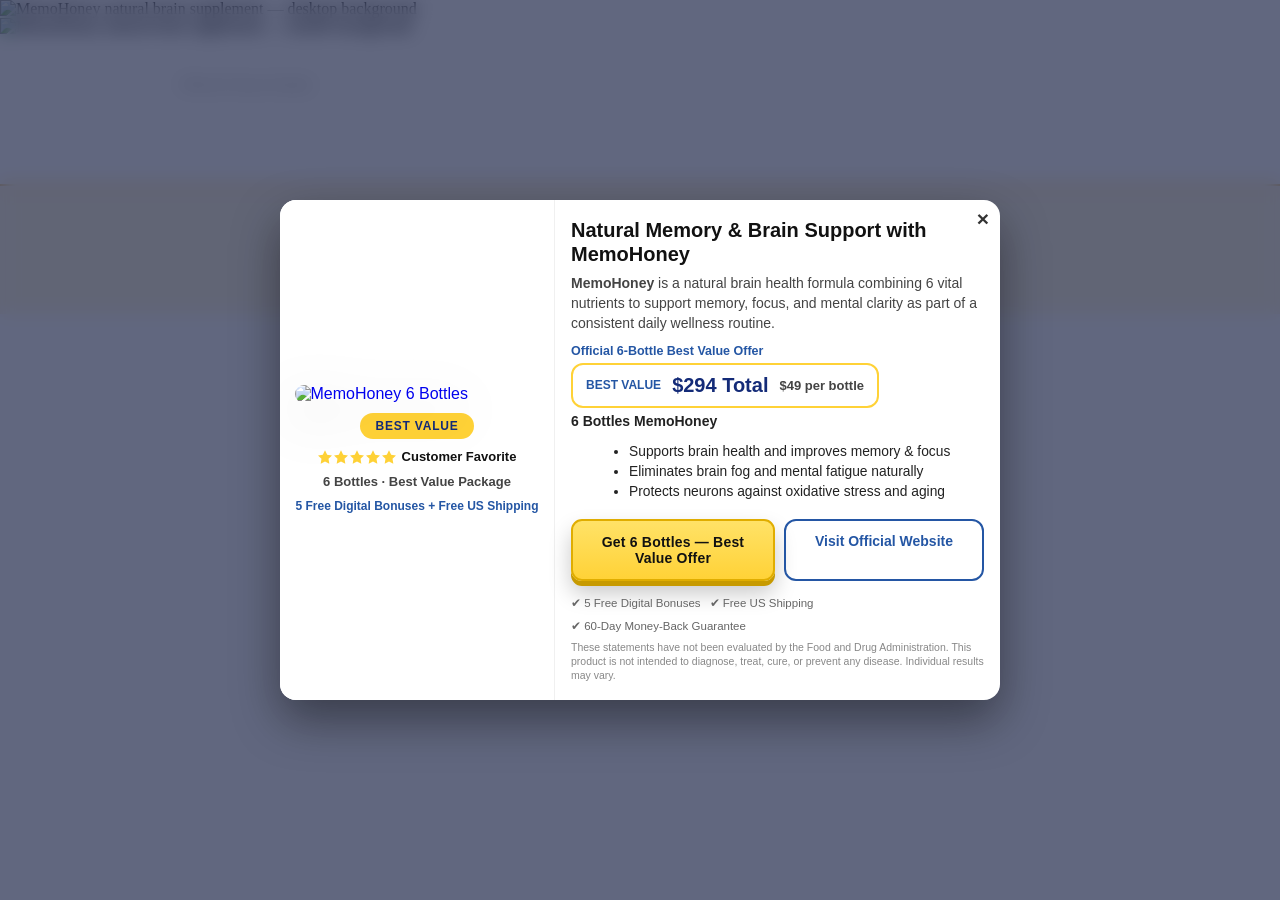
==== commit c4f87033: "Add files via upload" ====
--- a/index.html
+++ b/index.html
@@ -1,6 +1,14 @@
-<!DOCTYPE html><html lang="pt-BR" dir="ltr"><head>
+<!DOCTYPE html><html lang="en" dir="ltr"><head>
 	<meta charset="UTF-8">
 		<title>MemoHoney – Natural Memory & Brain Health Support | 2026</title>
+<!-- Performance: preconnect to critical external domains -->
+<link rel="preconnect" href="https://cdn.jsdelivr.net" crossorigin>
+<link rel="preconnect" href="https://fonts.googleapis.com" crossorigin>
+<link rel="preconnect" href="https://www.googletagmanager.com" crossorigin>
+<link rel="dns-prefetch" href="https://cdn.rartcloud.com">
+<!-- Performance: preload critical above-the-fold image (desktop) -->
+<link rel="preload" as="image" href="https://cdn.jsdelivr.net/gh/mirellegoncalvesmkt-ops/imagens-landing-pages@main/MemoHoney.pc.webp" media="(min-width:768px)">
+<link rel="preload" as="image" href="https://cdn.jsdelivr.net/gh/mirellegoncalvesmkt-ops/imagens-landing-pages@main/MemoHoney.mb.webp" media="(max-width:767px)">
 <style>
 #wpadminbar #wp-admin-bar-wccp_free_top_button .ab-icon:before {
 	content: "\f160";
@@ -47,8 +55,8 @@
 <link rel="stylesheet" id="elementor-post-281-css" href="css/post-281.css" media="all">
 <link rel="stylesheet" id="elementor-gf-roboto-css" href="https://fonts.googleapis.com/css?family=Roboto:100,100italic,200,200italic,300,300italic,400,400italic,500,500italic,600,600italic,700,700italic,800,800italic,900,900italic&display=swap" media="all">
 <link rel="stylesheet" id="elementor-gf-robotoslab-css" href="https://fonts.googleapis.com/css?family=Roboto+Slab:100,100italic,200,200italic,300,300italic,400,400italic,500,500italic,600,600italic,700,700italic,800,800italic,900,900italic&display=swap" media="all">
-<script id="jquery-core-js" src="js/jquery.min.js"></script>
-<script id="jquery-migrate-js" src="js/jquery-migrate.min.js"></script>
+<script id="jquery-core-js" src="js/jquery.min.js" defer></script>
+<script id="jquery-migrate-js" src="js/jquery-migrate.min.js" defer></script>
 <script id="wpcp_disable_selection" type="text/javascript">
 var image_save_msg='You are not allowed to save images!';
 	var no_menu_msg='Context Menu disabled!';
@@ -312,9 +320,9 @@
 			<div data-elementor-type="wp-page" data-elementor-id="281" class="elementor elementor-281">
 				<div class="elementor-element elementor-element-32549f0b e-con-full e-flex e-con e-parent e-lazyloaded" data-id="32549f0b" data-element_type="container" data-e-type="container" data-settings="{" background_background":"classic"}"="">
 				<div class="elementor-element elementor-element-6e5547ae elementor-hidden-tablet elementor-hidden-mobile elementor-widget elementor-widget-image" data-id="6e5547ae" data-element_type="widget" data-e-type="widget" data-widget_type="image.default">
-															<img fetchpriority="high" decoding="async" width="1905" height="1244" src="https://cdn.jsdelivr.net/gh/mirellegoncalvesmkt-ops/imagens-landing-pages@main/MemoHoney.pc.webp" sizes="(max-width: 1905px) 100vw, 1905px">															</div>
+															<img fetchpriority="high" decoding="async" width="1905" height="1244" src="https://cdn.jsdelivr.net/gh/mirellegoncalvesmkt-ops/imagens-landing-pages@main/MemoHoney.pc.webp" sizes="(max-width: 1905px) 100vw, 1905px" alt="MemoHoney natural brain supplement — desktop background">															</div>
 				<div class="elementor-element elementor-element-6a305622 elementor-hidden-desktop elementor-widget elementor-widget-image" data-id="6a305622" data-element_type="widget" data-e-type="widget" data-widget_type="image.default">
-															<img decoding="async" width="485" height="2497" src="https://cdn.jsdelivr.net/gh/mirellegoncalvesmkt-ops/imagens-landing-pages@main/MemoHoney.mb.webp" sizes="(max-width: 485px) 100vw, 485px">															</div>
+															<img decoding="async" width="485" height="2497" src="https://cdn.jsdelivr.net/gh/mirellegoncalvesmkt-ops/imagens-landing-pages@main/MemoHoney.mb.webp" sizes="(max-width: 485px) 100vw, 485px" alt="MemoHoney natural brain supplement — mobile background" loading="lazy">															</div>
 				</div>
 		<div class="elementor-element elementor-element-74749741 e-con-full e-flex e-con e-parent" data-id="74749741" data-element_type="container" data-e-type="container" data-settings="{" background_background":"classic"}"="">
 				<div class="elementor-element elementor-element-3987fada elementor-widget elementor-widget-html" data-id="3987fada" data-element_type="widget" data-e-type="widget" data-widget_type="html.default">
@@ -572,7 +580,7 @@
 
 <!-- PRODUCT SIDE -->
 
-<a id="memohoney-product" href="https://mymemohoney.com/mmh-aff-buy-dtc?aff_id=4706">
+<a id="memohoney-product" href="https://mymemohoney.com/mmh-aff-buy-dtc?aff_id=4706" aria-label="Buy MemoHoney 6 Bottles — Best Value Package">
 
 <img decoding="async" src="https://cdn.jsdelivr.net/gh/mirellegoncalvesmkt-ops/imagens-landing-pages@main/6-frascos-MemoHoney.webp" alt="MemoHoney 6 Bottles" loading="lazy">
 
@@ -694,7 +702,7 @@
 
 <div id="memohoney-buttons" style="margin-top:9px;display:flex;gap:9px;flex-wrap:wrap;">
 
-<a href="https://mymemohoney.com/mmh-aff-buy-dtc?aff_id=4706" class="btn-3d" style="flex:1;">
+<a href="https://mymemohoney.com/mmh-aff-buy-dtc?aff_id=4706" class="btn-3d" style="flex:1;" aria-label="Get MemoHoney 6 Bottles — Best Value Offer with free shipping">
 Get 6 Bottles — Best Value Offer
 </a>
 
@@ -707,7 +715,7 @@
 text-align:center;
 font-size:14px;
 font-weight:900;
-text-decoration:none;">
+text-decoration:none;" aria-label="Visit the official MemoHoney website">
 Visit Official Website
 </a>
 
@@ -1130,7 +1138,15 @@
   </section>
 
   <!-- Footer – appears when scrolling near the end -->
-  <footer id="footer-final">
+  
+  <section style="background:#FFF8E7;padding:36px 6%;text-align:center;border-top:2px solid #E8C478;">
+    <p style="font-family:sans-serif;font-size:13px;color:#6B3F00;margin-bottom:10px;font-weight:700;letter-spacing:1px;text-transform:uppercase;">Also Read</p>
+    <a href="https://review-improveyourmind.vercel.app/" target="_blank" rel="noopener"
+       style="font-family:sans-serif;font-size:15px;font-weight:700;color:#B8720A;text-decoration:underline;">
+      MemoHoney Review 2026: Does It Really Boost Memory and Brain Health? →
+    </a>
+  </section>
+<footer id="footer-final">
     © 2026 MemoHoney |
     <a href="https://mymemohoney.com/mmh-aff-buy-dtc?aff_id=4706" target="_blank" rel="noopener noreferrer nofollow sponsored">
       Privacy Policy
